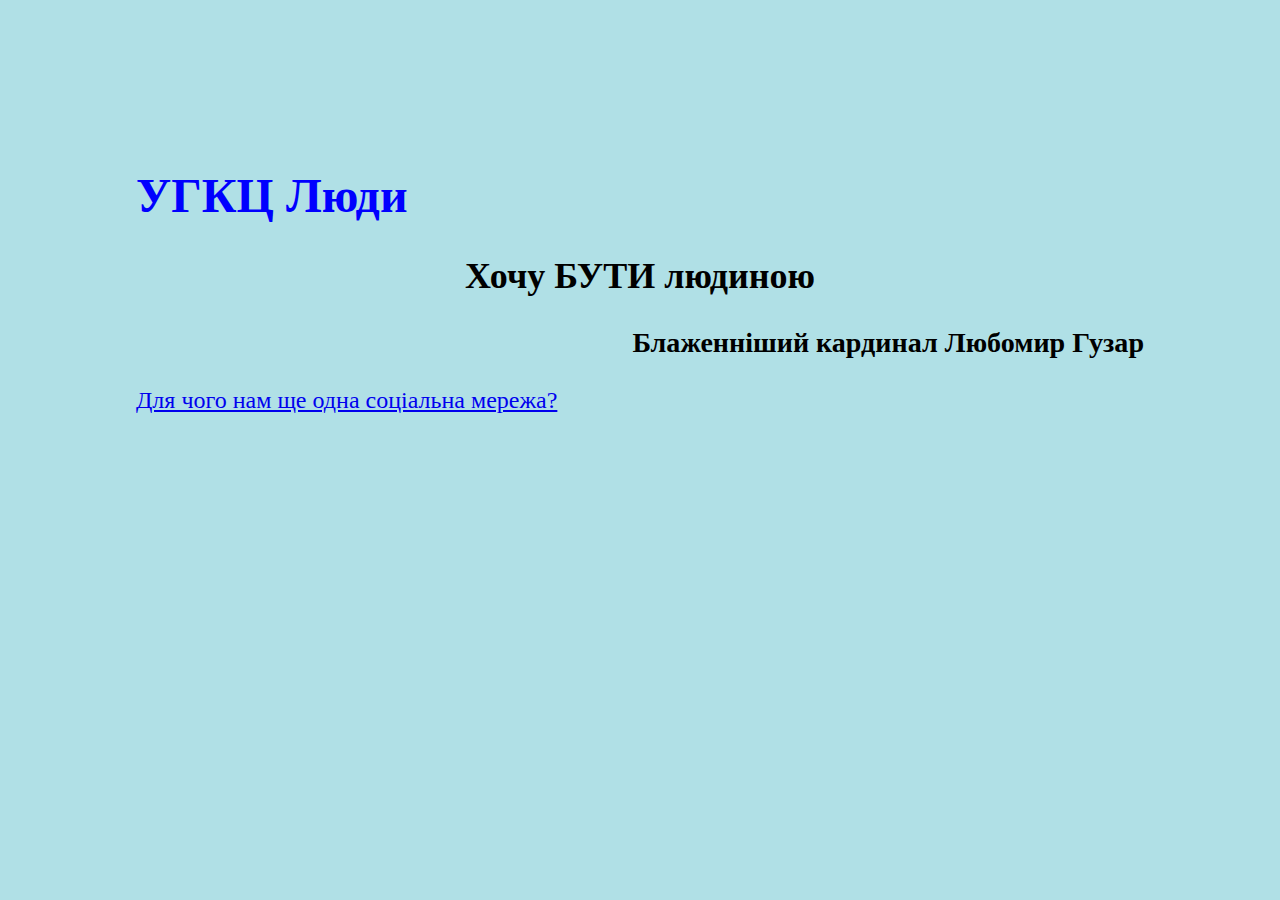
==== src/main/resources/static/index.html @ 27d1cb86 "Init" ====
<!DOCTYPE html>
<html lang="en">
<head>
    <meta charset="UTF-8">
    <title>УГКЦ Люди</title>
    <link rel="stylesheet" href="styles.css">
</head>
<body>

<h1>УГКЦ Люди</h1>

<h2 class="center">Хочу БУТИ людиною</h2>
<h3 class="right">Блаженніший кардинал Любомир Гузар</h3>



<a href="why.html">Для чого нам ще одна соціальна мережа?</a>


</body>
</html>
---- src/main/resources/static/styles.css ----
body {
  background-color: powderblue;
  padding: 10%;
  font-size: 150%;
}
h1 {
  color: blue;
}
.right {
  text-align: right;
}
.center {
  text-align: center;
}
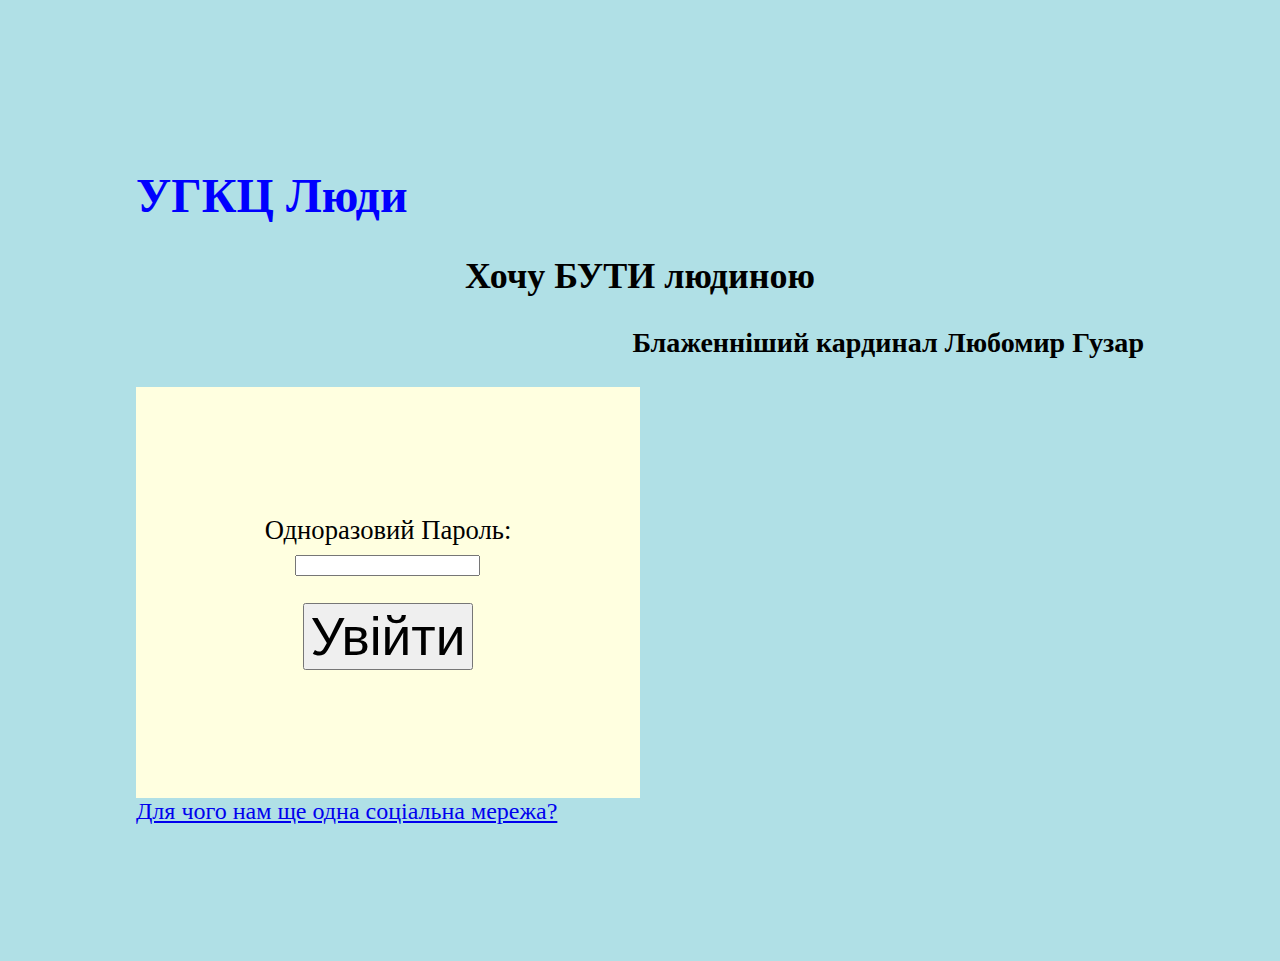
==== commit ea7e905d: "Register user on first otp request" ====
--- a/src/main/resources/static/index.html
+++ b/src/main/resources/static/index.html
@@ -12,7 +12,12 @@
 <h2 class="center">Хочу БУТИ людиною</h2>
 <h3 class="right">Блаженніший кардинал Любомир Гузар</h3>
 
-
+<div class="center">
+    <div class="form">
+        <p><label for="otp">Одноразовий Пароль:</label> <input id="otp" type="text"/></p>
+        <p><button id="login">Увійти</button></p>
+    </div>
+</div>
 
 <a href="why.html">Для чого нам ще одна соціальна мережа?</a>
 
--- a/src/main/resources/static/styles.css
+++ b/src/main/resources/static/styles.css
@@ -2,6 +2,15 @@
   background-color: powderblue;
   padding: 10%;
   font-size: 150%;
+}
+.form {
+    background-color: lightyellow;
+    padding: 10%;
+    border: 3px;
+    font-size: 111%;
+    width: 30%;
+    text-align: center;
+    position: relative;
 }
 h1 {
   color: blue;
@@ -11,4 +20,10 @@
 }
 .center {
   text-align: center;
+  width: 100%;
+  position: relative;
 }
+
+button {
+    font-size: 200%;
+}
